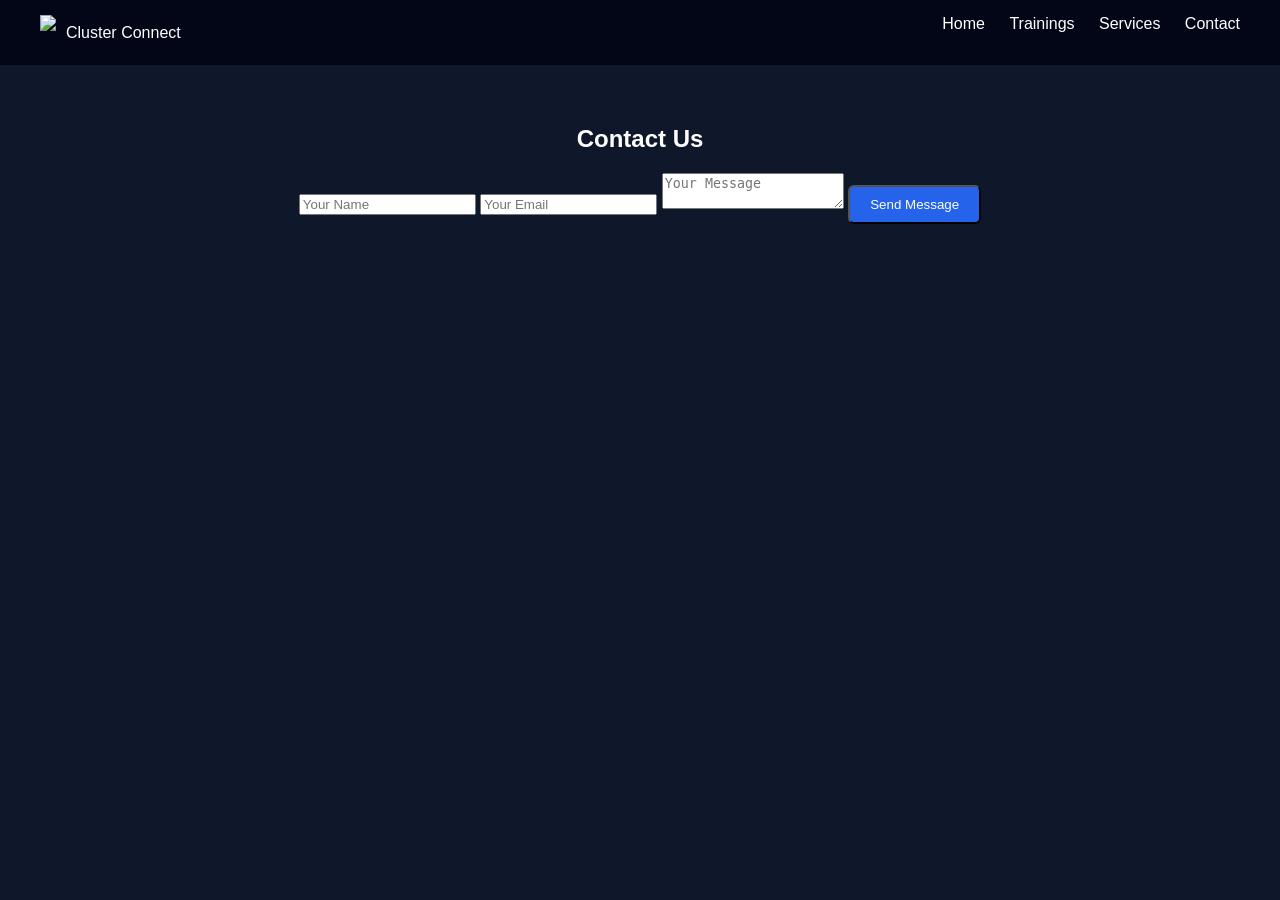
==== contact.html @ a4a80730 "Update contact.html" ====
<!DOCTYPE html>
<html>
<head>
  <title>Contact</title>
  <link rel="stylesheet" href="style.css">
</head>

<body>

<header class="navbar">
  <div class="logo">
    <img src="images/logo.png">
    <span>Cluster Connect</span>
  </div>

  <nav>
    <a href="index.html">Home</a>
    <a href="trainings.html">Trainings</a>
    <a href="services.html">Services</a>
    <a href="contact.html">Contact</a>
  </nav>
</header>

<section class="section">
  <h2>Contact Us</h2>

  <form action="https://formsubmit.co/hr@clusterconnectsolutions.com" method="POST">
    
    <input type="text" name="name" placeholder="Your Name" required>
    <input type="email" name="email" placeholder="Your Email" required>
    <textarea name="message" placeholder="Your Message" required></textarea>

    <button type="submit" class="btn">Send Message</button>

  </form>
</section>

</body>
</html>
---- style.css ----
body {
  margin: 0;
  font-family: Arial;
  background: #0f172a;
  color: white;
}

/* NAVBAR */
.navbar {
  display: flex;
  justify-content: space-between;
  padding: 15px 40px;
  background: #020617;
}

.logo {
  display: flex;
  align-items: center;
}

.logo img {
  height: 35px;
  margin-right: 10px;
}

nav a {
  margin-left: 20px;
  color: white;
  text-decoration: none;
}

/* HERO */
.hero {
  text-align: center;
  padding: 100px 20px;
}

.btn {
  display: inline-block;
  padding: 10px 20px;
  background: #2563eb;
  color: white;
  text-decoration: none;
  margin-top: 10px;
  border-radius: 6px;
}

/* SECTIONS */
.section {
  padding: 40px;
  text-align: center;
}

/* GRID */
.grid {
  display: flex;
  gap: 20px;
  justify-content: center;
}

/* CARD */
.card {
  background: #1e293b;
  padding: 20px;
  border-radius: 10px;
  width: 250px;
}

/* COURSES */
.courses-container {
  display: grid;
  grid-template-columns: repeat(auto-fit, minmax(250px,1fr));
  gap: 20px;
}

.course-box {
  padding: 20px;
  border-radius: 10px;
  background: linear-gradient(135deg,#667eea,#764ba2);
}

.course-box ul {
  text-align: left;
}
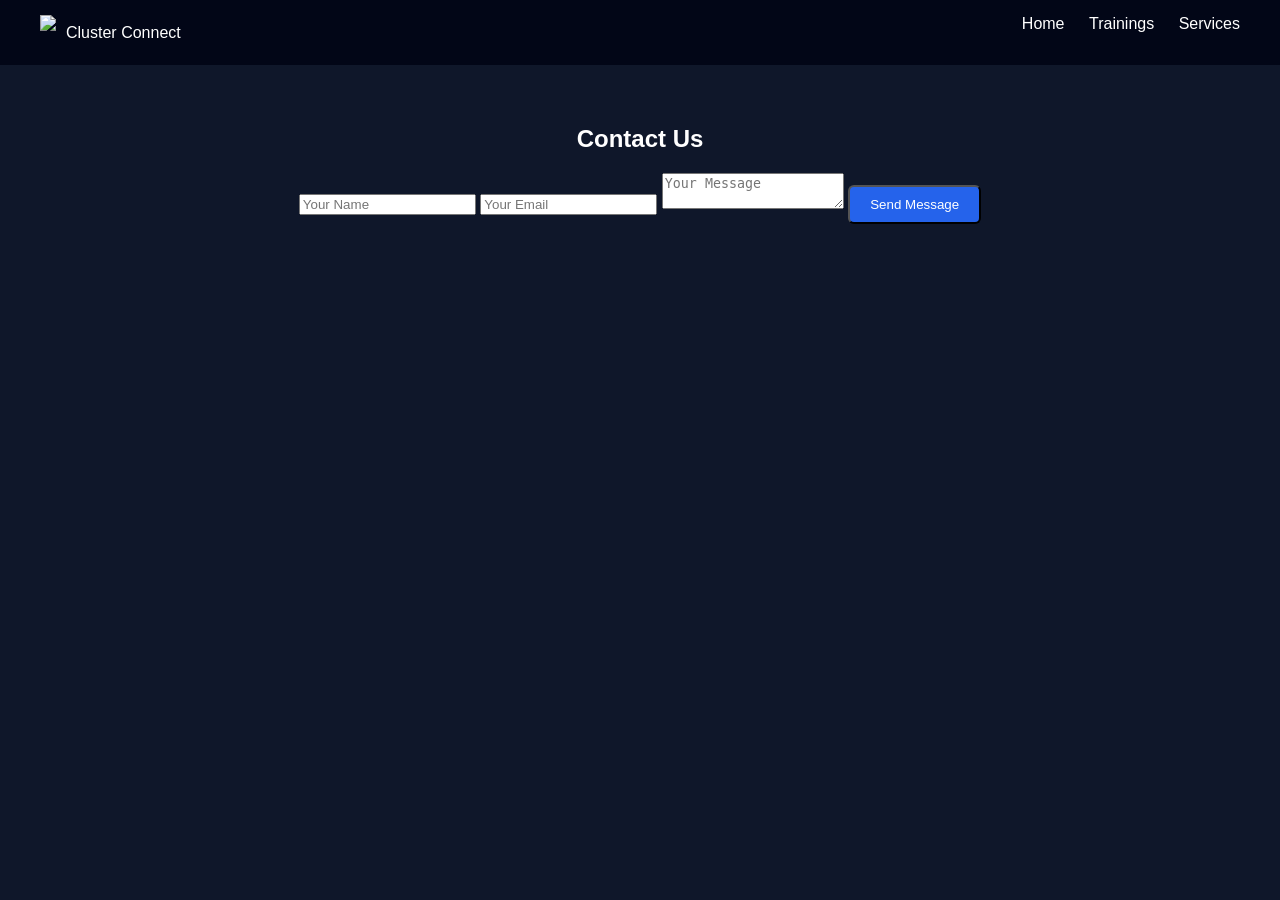
==== commit 8463b1ad: "Update contact.html" ====
--- a/contact.html
+++ b/contact.html
@@ -17,7 +17,6 @@
     <a href="index.html">Home</a>
     <a href="trainings.html">Trainings</a>
     <a href="services.html">Services</a>
-    <a href="contact.html">Contact</a>
   </nav>
 </header>
 
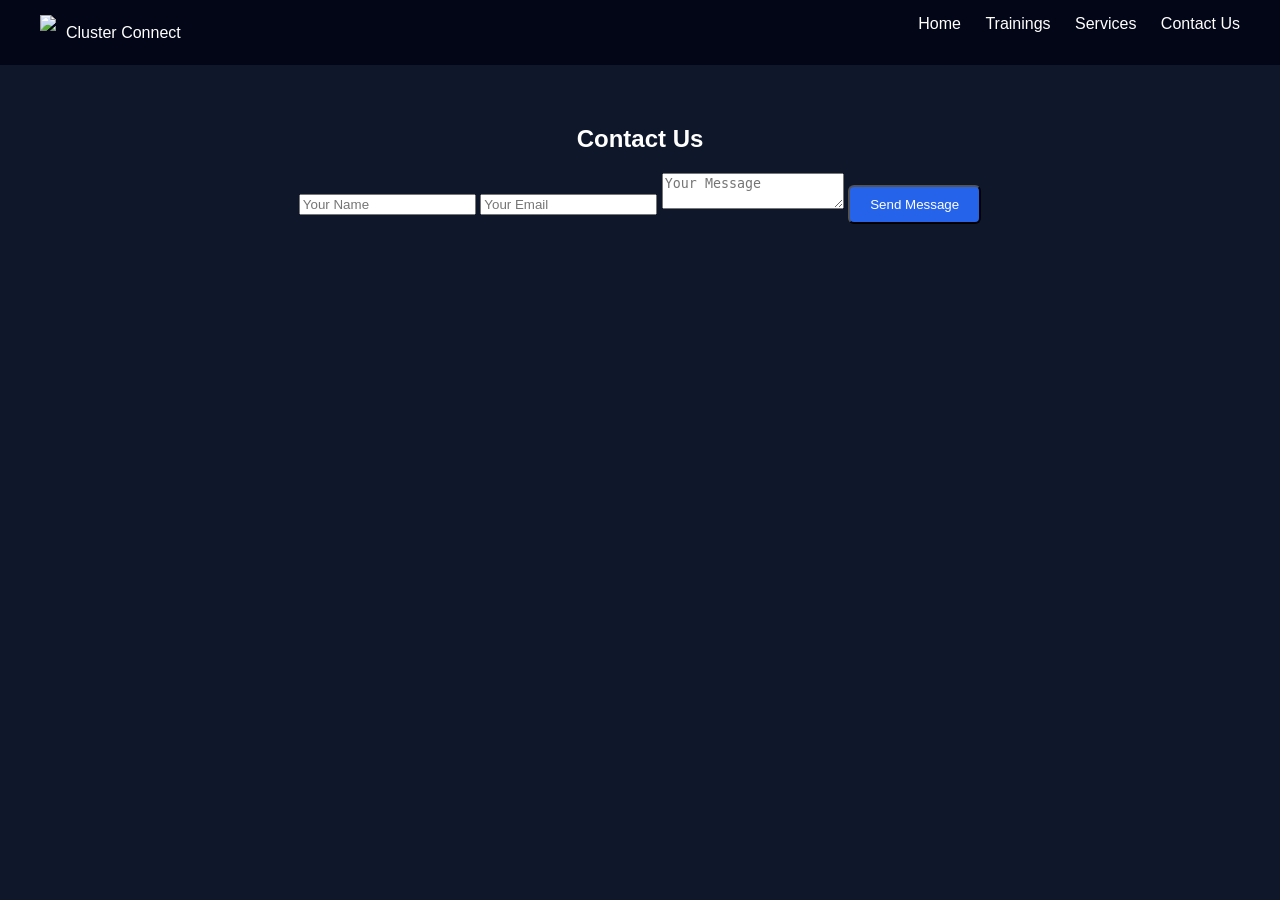
==== commit 463107e1: "Update contact.html" ====
--- a/contact.html
+++ b/contact.html
@@ -17,6 +17,7 @@
     <a href="index.html">Home</a>
     <a href="trainings.html">Trainings</a>
     <a href="services.html">Services</a>
+    <a href="contact.html">Contact Us</a>
   </nav>
 </header>
 
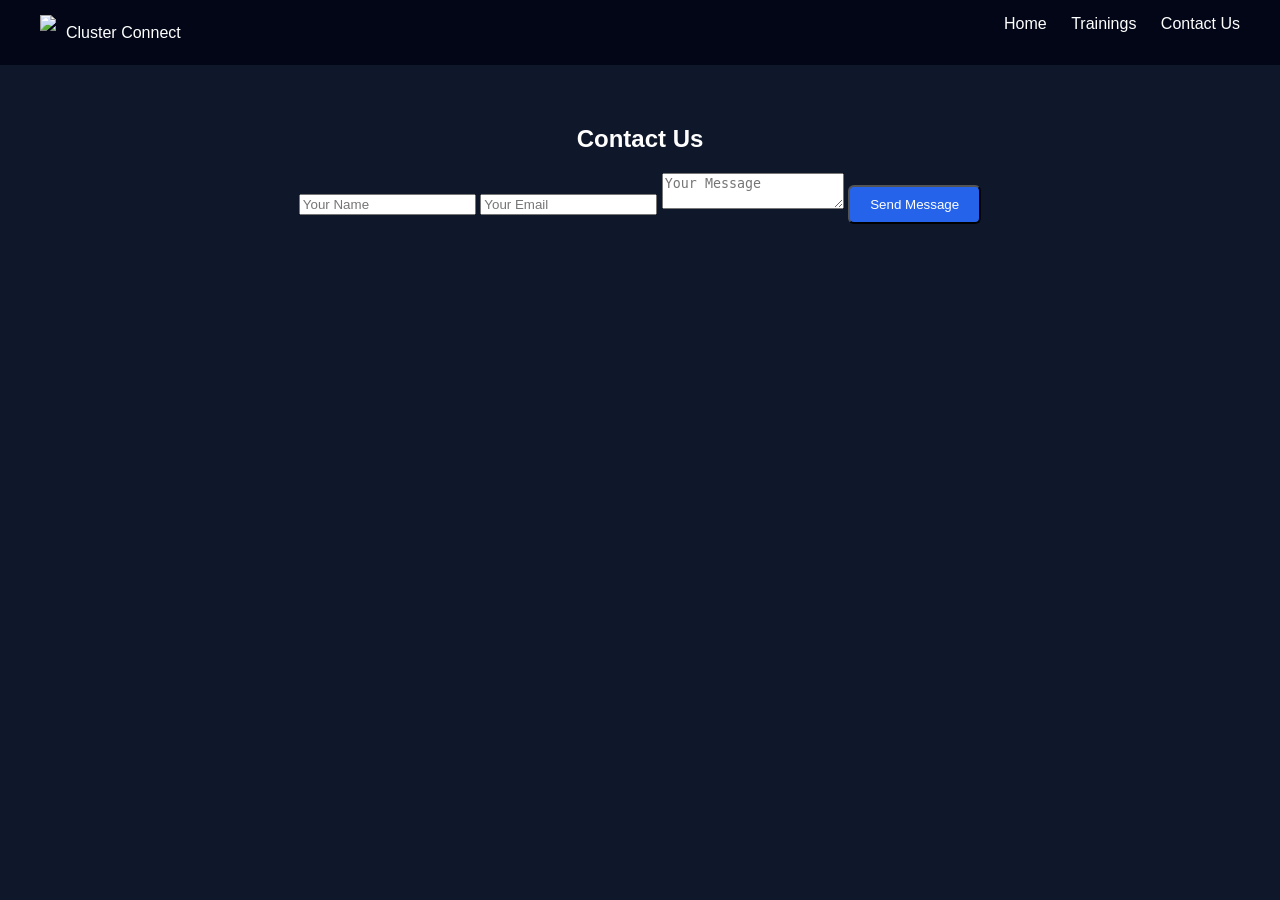
==== commit ae1b386d: "Update contact.html" ====
--- a/contact.html
+++ b/contact.html
@@ -16,7 +16,6 @@
   <nav>
     <a href="index.html">Home</a>
     <a href="trainings.html">Trainings</a>
-    <a href="services.html">Services</a>
     <a href="contact.html">Contact Us</a>
   </nav>
 </header>
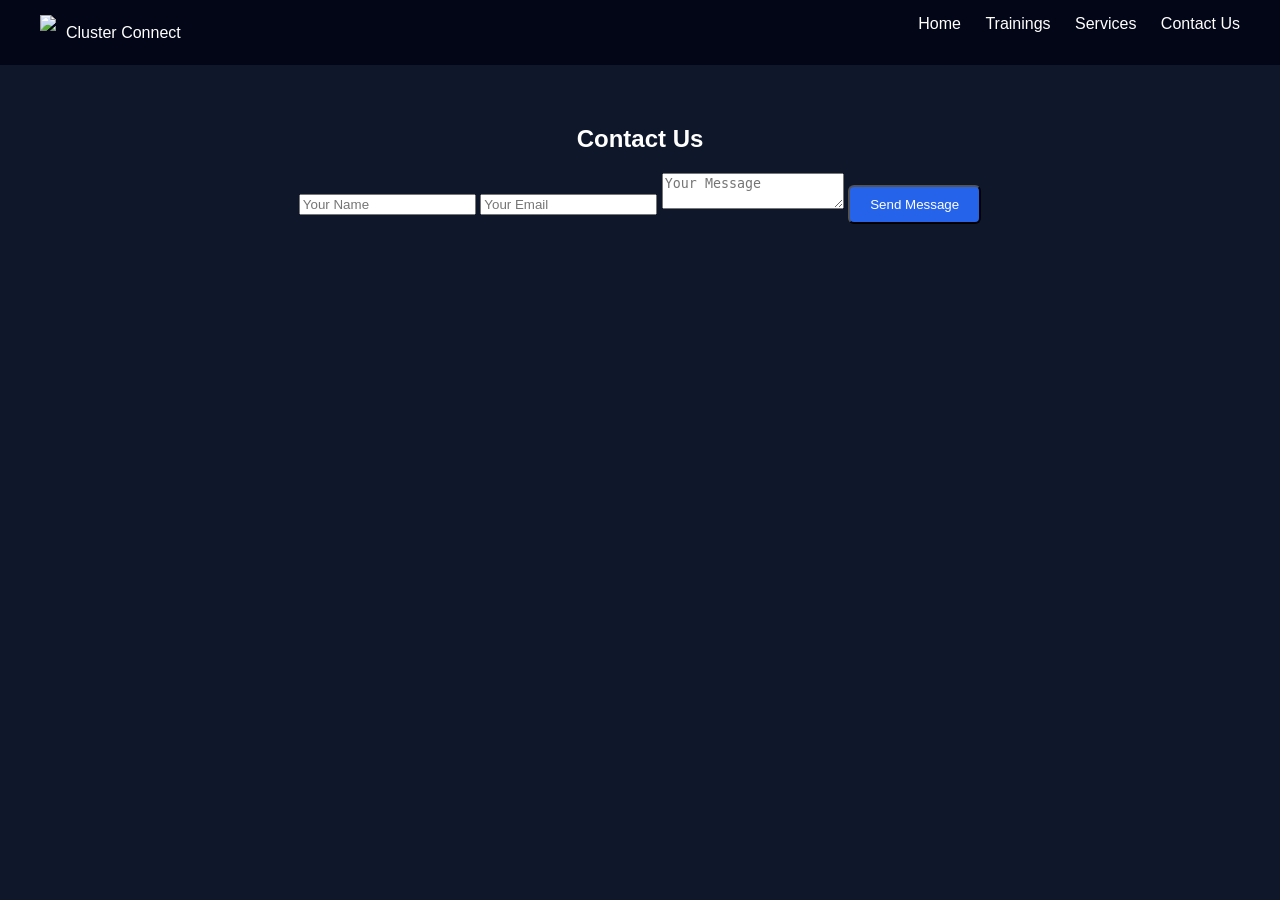
==== commit 3690f17c: "Update contact.html" ====
--- a/contact.html
+++ b/contact.html
@@ -16,6 +16,7 @@
   <nav>
     <a href="index.html">Home</a>
     <a href="trainings.html">Trainings</a>
+    <a href="services.html">Services</a>
     <a href="contact.html">Contact Us</a>
   </nav>
 </header>
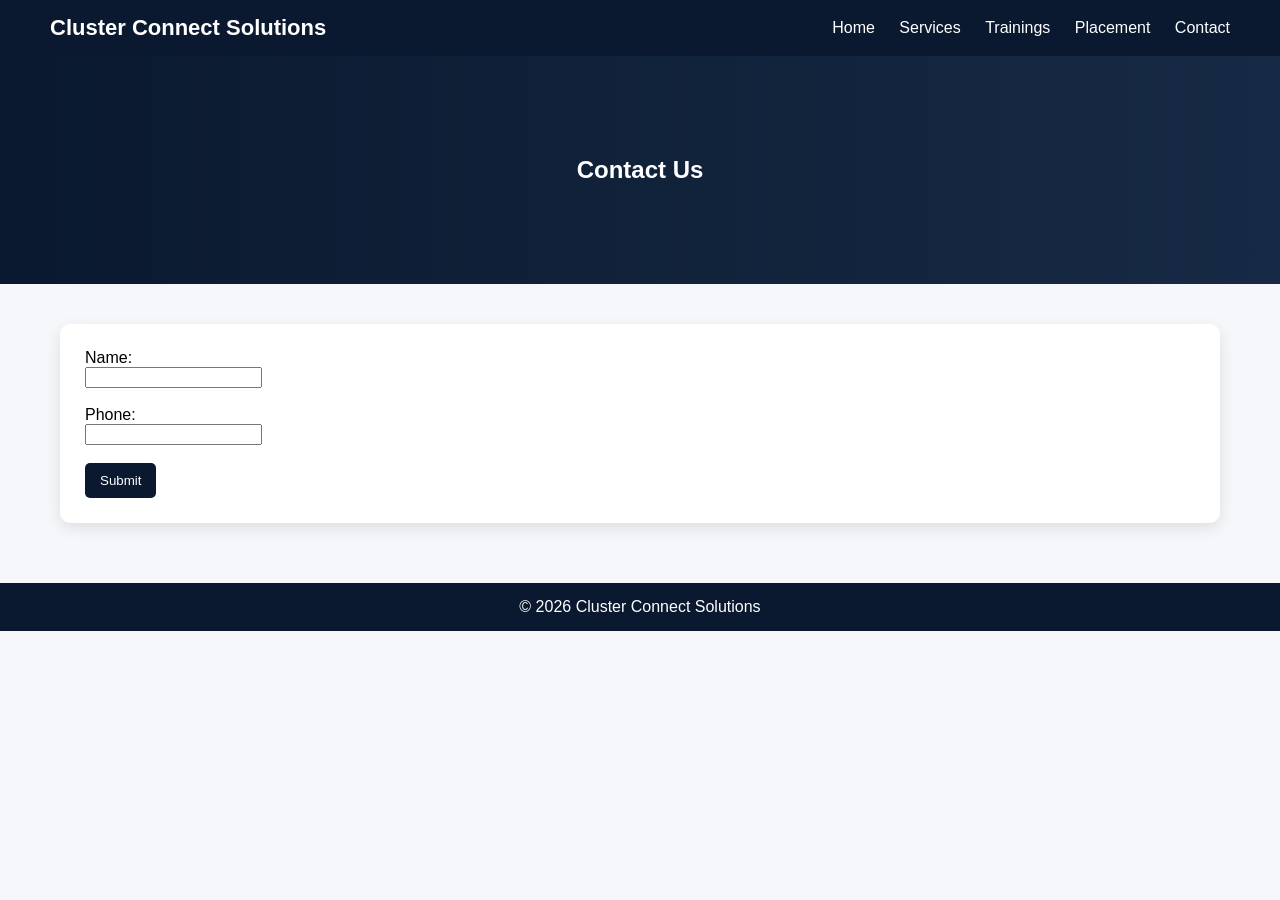
==== commit 7e36e0a3: "Update contact.html" ====
--- a/contact.html
+++ b/contact.html
@@ -1,39 +1,48 @@
 <!DOCTYPE html>
 <html>
 <head>
-  <title>Contact</title>
-  <link rel="stylesheet" href="style.css">
+<title>Contact</title>
+<link rel="stylesheet" href="style.css">
 </head>
 
 <body>
 
-<header class="navbar">
-  <div class="logo">
-    <img src="images/logo.png">
-    <span>Cluster Connect</span>
-  </div>
-
-  <nav>
-    <a href="index.html">Home</a>
-    <a href="trainings.html">Trainings</a>
-    <a href="services.html">Services</a>
-    <a href="contact.html">Contact Us</a>
-  </nav>
+<header>
+    <h1>Cluster Connect Solutions</h1>
+    <nav>
+        <a href="index.html">Home</a>
+        <a href="services.html">Services</a>
+        <a href="trainings.html">Trainings</a>
+        <a href="placement.html">Placement</a>
+        <a href="contact.html">Contact</a>
+    </nav>
 </header>
 
-<section class="section">
-  <h2>Contact Us</h2>
+<div class="hero">
+    <h2>Contact Us</h2>
+</div>
 
-  <form action="https://formsubmit.co/hr@clusterconnectsolutions.com" method="POST">
-    
-    <input type="text" name="name" placeholder="Your Name" required>
-    <input type="email" name="email" placeholder="Your Email" required>
-    <textarea name="message" placeholder="Your Message" required></textarea>
+<div class="container">
 
-    <button type="submit" class="btn">Send Message</button>
+<div class="card">
+<form action="mailto:hr@clusterconnectsolutions.com" method="post" enctype="text/plain">
 
-  </form>
-</section>
+<label>Name:</label><br>
+<input type="text" name="name" required><br><br>
+
+<label>Phone:</label><br>
+<input type="text" name="phone" required><br><br>
+
+<button type="submit">Submit</button>
+
+</form>
+</div>
+
+</div>
+
+<footer>
+© 2026 Cluster Connect Solutions
+</footer>
 
 </body>
 </html>
--- a/style.css
+++ b/style.css
@@ -1,84 +1,74 @@
 body {
-  margin: 0;
-  font-family: Arial;
-  background: #0f172a;
-  color: white;
+    margin: 0;
+    font-family: 'Segoe UI', sans-serif;
+    background: #f5f7fa;
 }
 
-/* NAVBAR */
-.navbar {
-  display: flex;
-  justify-content: space-between;
-  padding: 15px 40px;
-  background: #020617;
+header {
+    background: #0a192f;
+    padding: 15px 50px;
+    display: flex;
+    justify-content: space-between;
+    align-items: center;
+    color: white;
 }
 
-.logo {
-  display: flex;
-  align-items: center;
-}
-
-.logo img {
-  height: 35px;
-  margin-right: 10px;
+header h1 {
+    margin: 0;
+    font-size: 22px;
 }
 
 nav a {
-  margin-left: 20px;
-  color: white;
-  text-decoration: none;
+    color: white;
+    margin-left: 20px;
+    text-decoration: none;
+    font-weight: 500;
 }
 
-/* HERO */
-.hero {
-  text-align: center;
-  padding: 100px 20px;
+nav a:hover {
+    color: #64ffda;
 }
 
-.btn {
-  display: inline-block;
-  padding: 10px 20px;
-  background: #2563eb;
-  color: white;
-  text-decoration: none;
-  margin-top: 10px;
-  border-radius: 6px;
+.hero {
+    background: linear-gradient(to right, #0a192f, #172a45);
+    color: white;
+    padding: 80px 50px;
+    text-align: center;
 }
 
-/* SECTIONS */
-.section {
-  padding: 40px;
-  text-align: center;
+.container {
+    padding: 40px 60px;
 }
 
-/* GRID */
-.grid {
-  display: flex;
-  gap: 20px;
-  justify-content: center;
+.card {
+    background: white;
+    padding: 25px;
+    margin-bottom: 20px;
+    border-radius: 10px;
+    box-shadow: 0 5px 15px rgba(0,0,0,0.1);
 }
 
-/* CARD */
-.card {
-  background: #1e293b;
-  padding: 20px;
-  border-radius: 10px;
-  width: 250px;
+.card h2 {
+    color: #0a192f;
 }
 
-/* COURSES */
-.courses-container {
-  display: grid;
-  grid-template-columns: repeat(auto-fit, minmax(250px,1fr));
-  gap: 20px;
+button {
+    background: #0a192f;
+    color: white;
+    border: none;
+    padding: 10px 15px;
+    border-radius: 5px;
+    cursor: pointer;
 }
 
-.course-box {
-  padding: 20px;
-  border-radius: 10px;
-  background: linear-gradient(135deg,#667eea,#764ba2);
+button:hover {
+    background: #64ffda;
+    color: black;
 }
 
-.course-box ul {
-  text-align: left;
+footer {
+    background: #0a192f;
+    color: white;
+    text-align: center;
+    padding: 15px;
 }
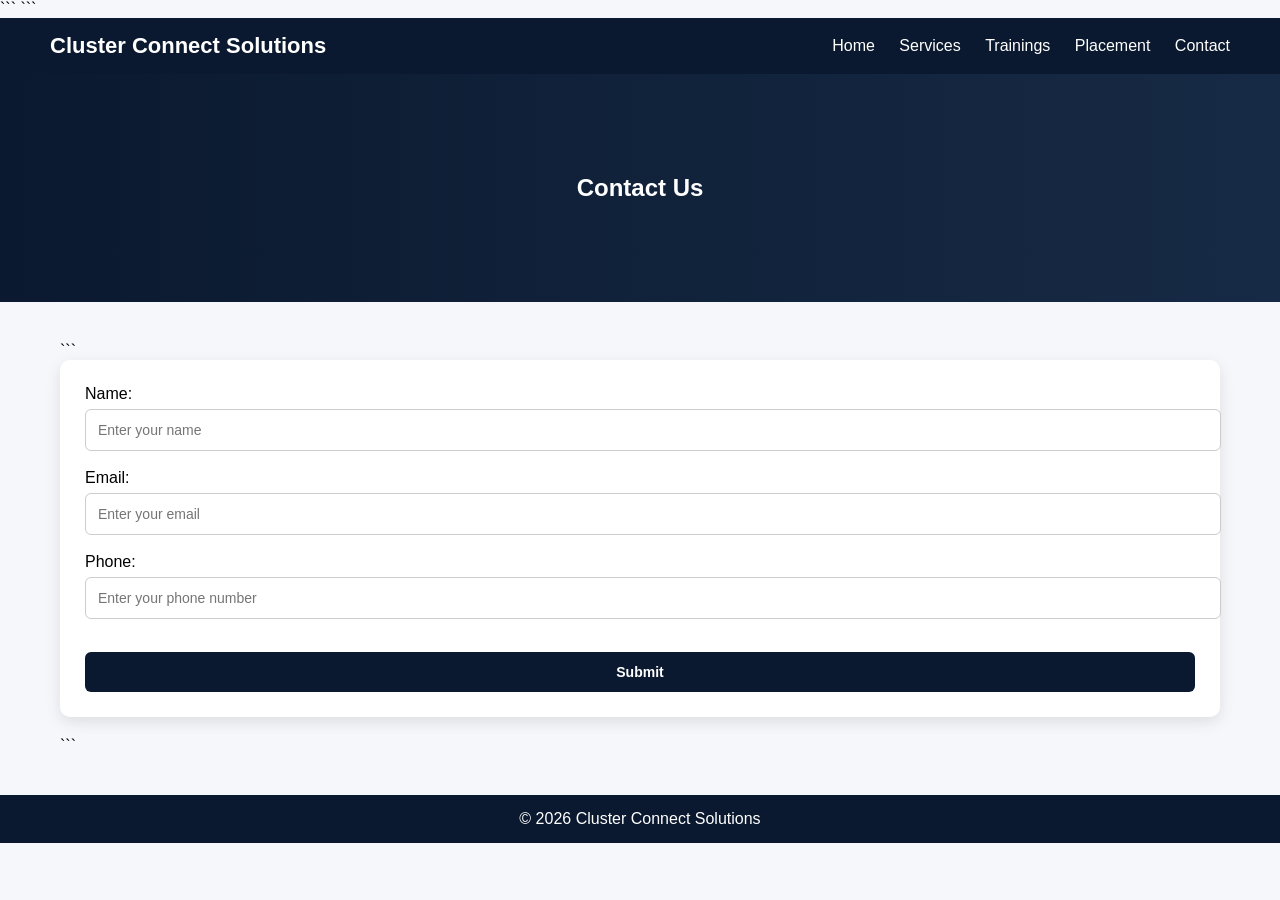
==== commit 53ede474: "Update contact.html" ====
--- a/contact.html
+++ b/contact.html
@@ -1,8 +1,46 @@
 <!DOCTYPE html>
+
 <html>
 <head>
-<title>Contact</title>
-<link rel="stylesheet" href="style.css">
+    <title>Contact</title>
+    <link rel="stylesheet" href="style.css">
+    <meta name="viewport" content="width=device-width, initial-scale=1.0">
+
+```
+<style>
+    /* Contact Form Styling */
+    .card form input,
+    .card form button {
+        width: 100%;
+        padding: 12px;
+        margin-top: 6px;
+        border-radius: 6px;
+        border: 1px solid #ccc;
+        font-size: 14px;
+    }
+
+    .card form input:focus {
+        outline: none;
+        border-color: #0a192f;
+    }
+
+    .card form button {
+        background: #0a192f;
+        color: white;
+        border: none;
+        cursor: pointer;
+        margin-top: 15px;
+        font-weight: bold;
+        transition: 0.3s;
+    }
+
+    .card form button:hover {
+        background: #64ffda;
+        color: black;
+    }
+</style>
+```
+
 </head>
 
 <body>
@@ -24,24 +62,37 @@
 
 <div class="container">
 
+```
 <div class="card">
-<form action="mailto:hr@clusterconnectsolutions.com" method="post" enctype="text/plain">
 
-<label>Name:</label><br>
-<input type="text" name="name" required><br><br>
+    <form action="https://formsubmit.co/hr@clusterconnectsolutions.com" method="POST">
 
-<label>Phone:</label><br>
-<input type="text" name="phone" required><br><br>
+        <!-- Disable captcha -->
+        <input type="hidden" name="_captcha" value="false">
 
-<button type="submit">Submit</button>
+        <!-- Redirect after submit -->
+        <input type="hidden" name="_next" value="https://clusterconnectsolutions.com/thankyou.html">
 
-</form>
+        <label>Name:</label><br>
+        <input type="text" name="name" placeholder="Enter your name" required><br><br>
+
+        <label>Email:</label><br>
+        <input type="email" name="email" placeholder="Enter your email" required><br><br>
+
+        <label>Phone:</label><br>
+        <input type="tel" name="phone" placeholder="Enter your phone number" required><br><br>
+
+        <button type="submit">Submit</button>
+
+    </form>
+
 </div>
+```
 
 </div>
 
 <footer>
-© 2026 Cluster Connect Solutions
+    © 2026 Cluster Connect Solutions
 </footer>
 
 </body>
--- a/style.css
+++ b/style.css
@@ -72,3 +72,34 @@
     text-align: center;
     padding: 15px;
 }
+/* CLIENTS SECTION */
+.clients-section {
+    text-align: center;
+    padding: 50px 20px;
+}
+
+.clients-section h2 {
+    font-size: 28px;
+    margin-bottom: 30px;
+    color: #0a192f;
+}
+
+.clients-logos {
+    display: flex;
+    flex-wrap: wrap;
+    justify-content: center;
+    gap: 40px;
+    align-items: center;
+}
+
+.clients-logos img {
+    width: 120px;
+    height: auto;
+    filter: grayscale(100%);
+    transition: 0.3s;
+}
+
+.clients-logos img:hover {
+    filter: grayscale(0%);
+    transform: scale(1.1);
+}
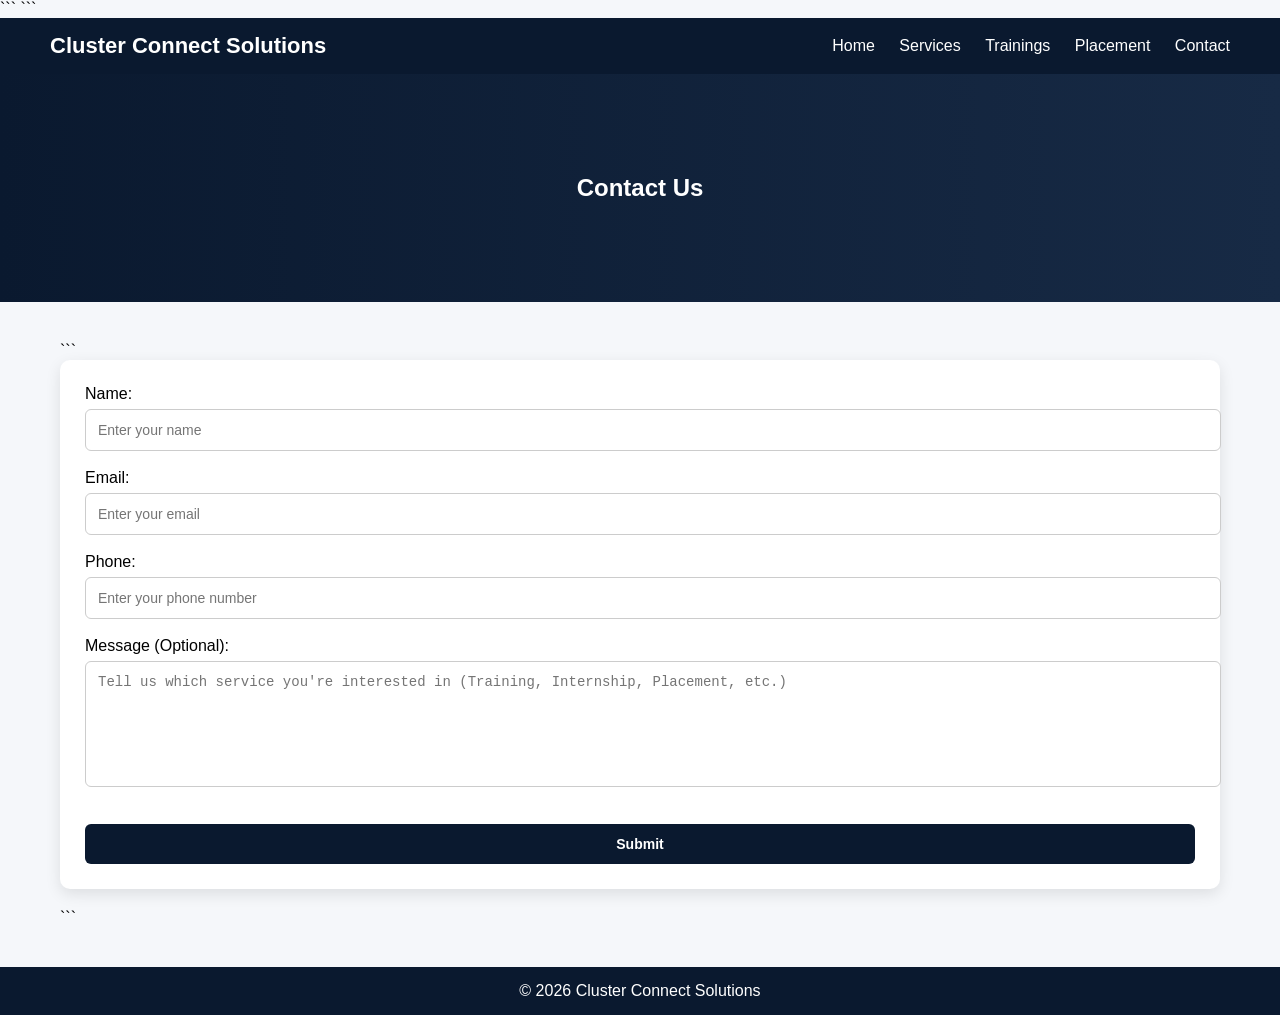
==== commit 9512b751: "Update contact.html" ====
--- a/contact.html
+++ b/contact.html
@@ -10,6 +10,7 @@
 <style>
     /* Contact Form Styling */
     .card form input,
+    .card form textarea,
     .card form button {
         width: 100%;
         padding: 12px;
@@ -19,9 +20,15 @@
         font-size: 14px;
     }
 
-    .card form input:focus {
+    .card form input:focus,
+    .card form textarea:focus {
         outline: none;
         border-color: #0a192f;
+    }
+
+    .card form textarea {
+        resize: none;
+        height: 100px;
     }
 
     .card form button {
@@ -82,6 +89,9 @@
         <label>Phone:</label><br>
         <input type="tel" name="phone" placeholder="Enter your phone number" required><br><br>
 
+        <label>Message (Optional):</label><br>
+        <textarea name="message" placeholder="Tell us which service you're interested in (Training, Internship, Placement, etc.)"></textarea><br><br>
+
         <button type="submit">Submit</button>
 
     </form>
